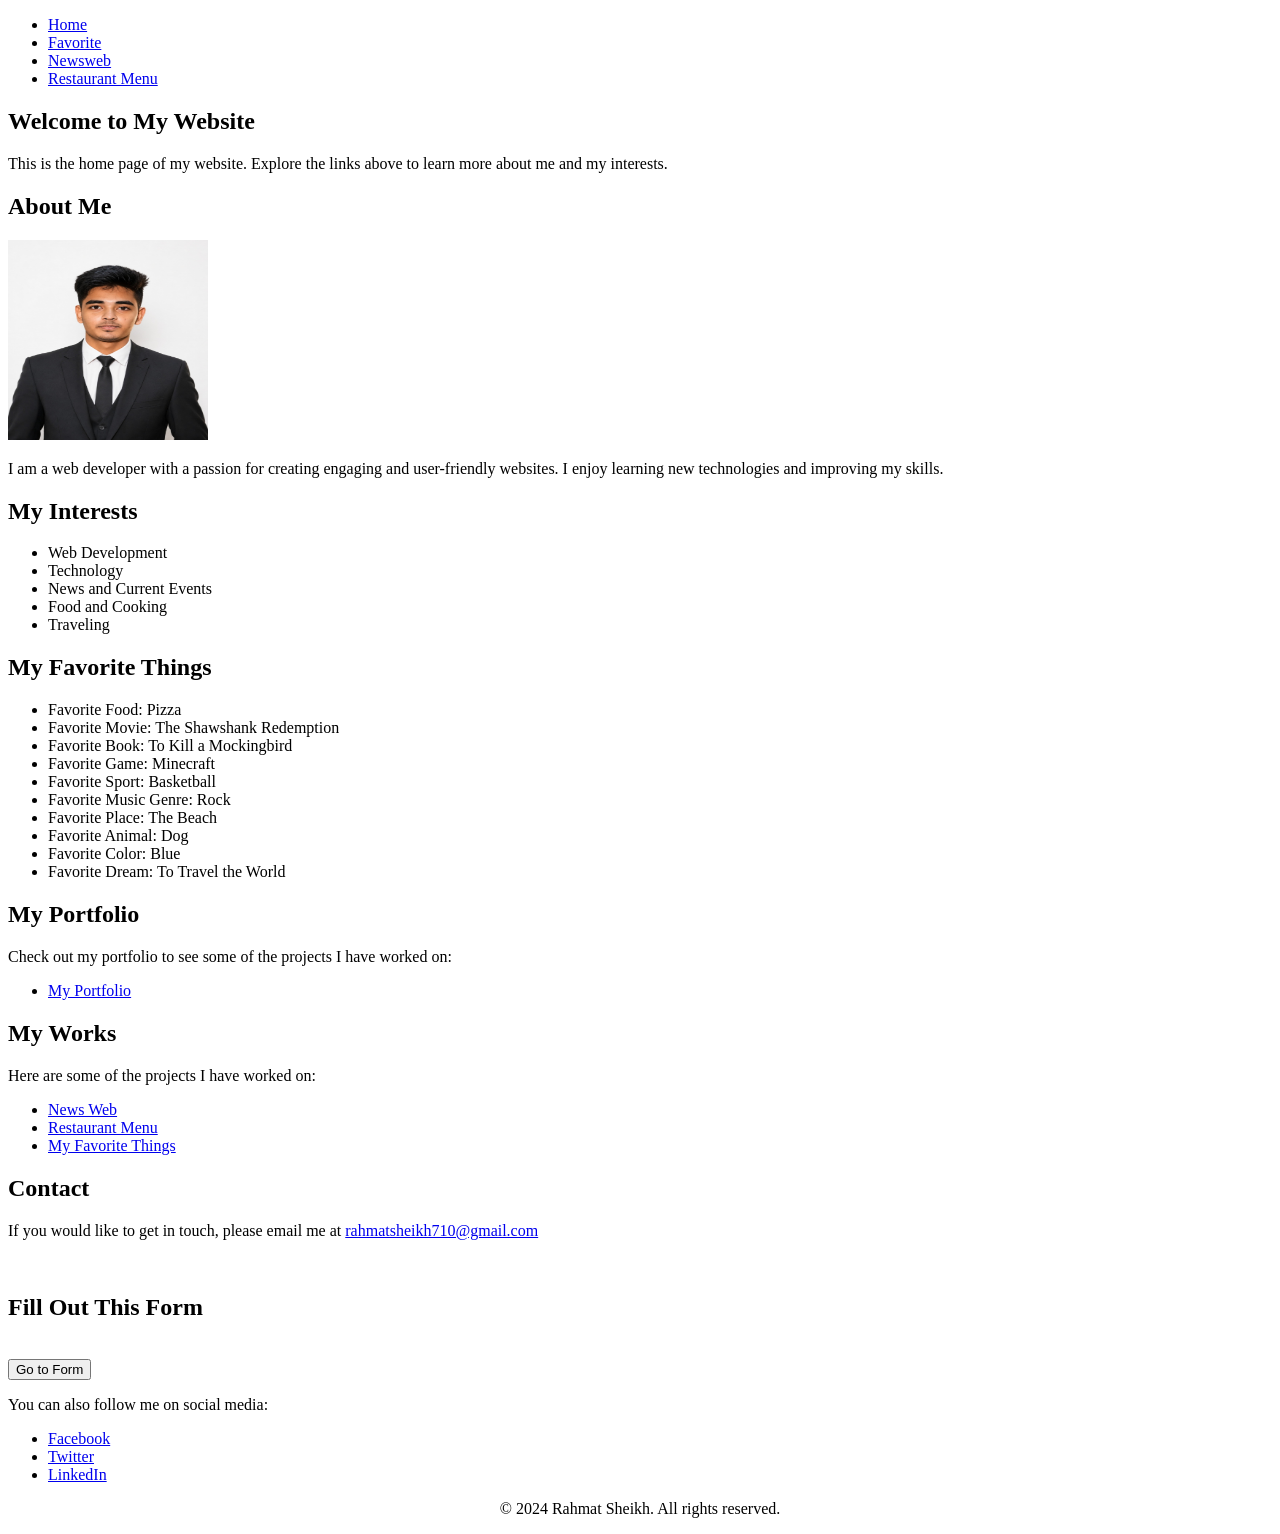
==== index.html @ 32385d4f "First commit" ====
<!DOCTYPE html>
<html lang="en">
<head>
    <meta charset="UTF-8">
    <meta name="viewport" content="width=device-width, initial-scale=1.0">
    <title>Final website</title>
</head>
<body>
    <nav>
        <ul>
            <li><a href="index.html">Home</a></li>
            <li><a href="favorite.html">Favorite</a></li>
            <li><a href="Newsweb.html">Newsweb</a></li>
            <li><a href="Restaurant Menu.html">Restaurant Menu</a></li>
        </ul>
    </nav>
    <section>
        <h1>Welcome to My Website</h1>
        <p>This is the home page of my website. Explore the links above to learn more about me and my interests.</p>
    </section>
    <section>
        <h2>About Me</h2>
        <img src="img/Rahmat Sheikh.jpg" alt="Rahmat Sheikh" width="200" height="200">
        <p>I am a web developer with a passion for creating engaging and user-friendly websites. I enjoy learning new technologies and improving my skills.</p>
    </section>  

<section>
        <h2>My Interests</h2>
        <ul>
            <li>Web Development</li>
            <li>Technology</li>
            <li>News and Current Events</li>
            <li>Food and Cooking</li>
            <li>Traveling</li>
        </ul>
        </section>
        <section>
        <h2>My Favorite Things</h2>
        <ul>
            <li>Favorite Food: Pizza</li>
            <li>Favorite Movie: The Shawshank Redemption</li>
            <li>Favorite Book: To Kill a Mockingbird</li>
            <li>Favorite Game: Minecraft</li>
            <li>Favorite Sport: Basketball</li>
            <li>Favorite Music Genre: Rock</li>
            <li>Favorite Place: The Beach</li>
            <li>Favorite Animal: Dog</li>
            <li>Favorite Color: Blue</li>
            <li>Favorite Dream: To Travel the World</li>
        </ul>
        </section>
        <section>
        <h2>My Portfolio</h2>   
        <p>Check out my portfolio to see some of the projects I have worked on:</p>
        <ul>
            <li><a href="protfolio.htm">My Portfolio</a></li>
        </ul>
    </section>
    <section><h2>My Works</h2><p>Here are some of the projects I have worked on:</p>
        <ul>
            <li><a href="Newsweb.html">News Web</a></li>
            <li><a href="Restaurant Menu.html">Restaurant Menu</a></li>
            <li><a href="favorite.html">My Favorite Things</a></li>
        </ul>
    
    </section>
    <section>
        <h2>Contact</h2>
        <p>If you would like to get in touch, please email me at <a href="mailto:rahmatsheikh710@gmail.com">rahmatsheikh710@gmail.com</a></p><br>
        <h2>Fill Out This Form</h2><br>
        <button onclick="window.location.href='form.html'">Go to Form</button>
        <p>You can also follow me on social media:</p>
        
        <ul>
            <li><a href="https://www.facebook.com/rahmatsheikh710">Facebook</a></li>
            <li><a href="https://www.twitter.com/rahmatsheikh710">Twitter</a></li>
            <li><a href="https://www.linkedin.com/in/rahmatsheikh710">LinkedIn</a></li>
        </ul>
    </section>

<section>
    <footer>
        <p align="center"> &copy; 2024 Rahmat Sheikh. All rights reserved.</p>
    </footer>
</section>
</body>
</html>
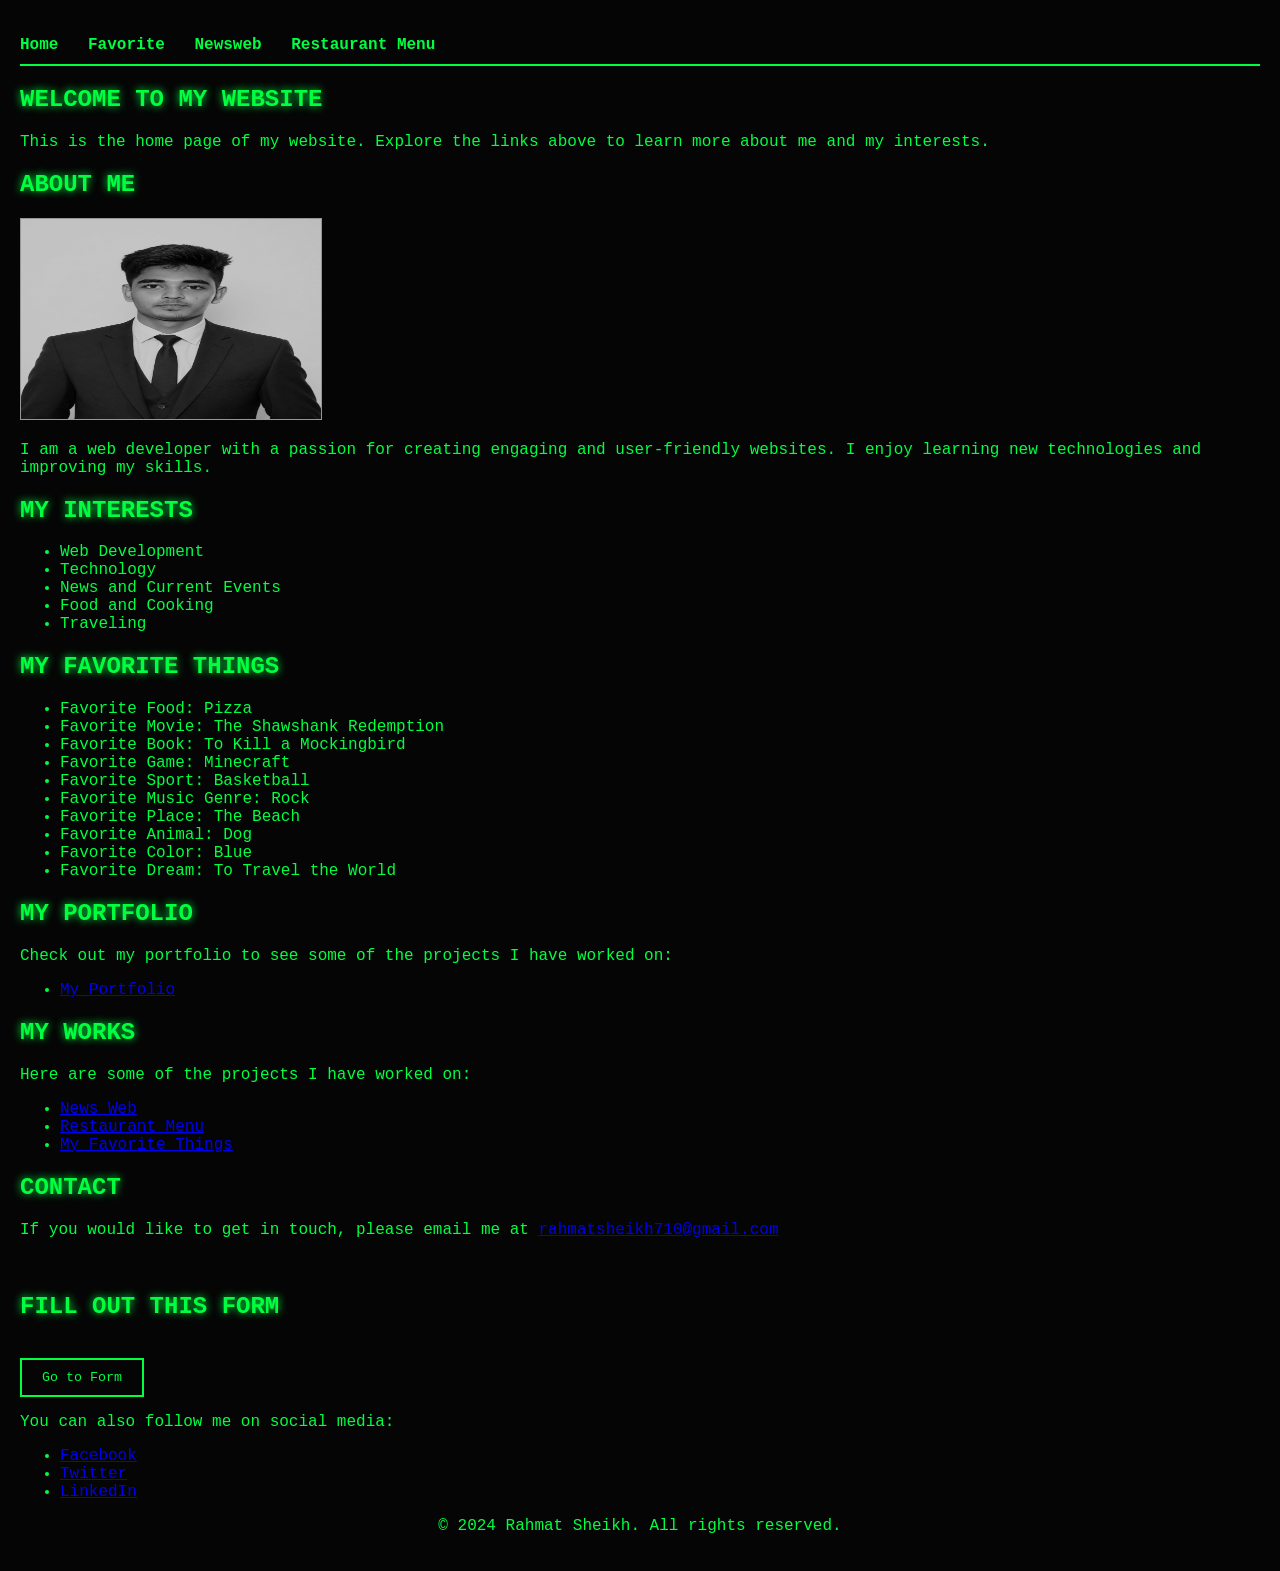
==== commit 7620fe2d: "Add css" ====
--- a/index.html
+++ b/index.html
@@ -4,6 +4,7 @@
     <meta charset="UTF-8">
     <meta name="viewport" content="width=device-width, initial-scale=1.0">
     <title>Final website</title>
+    <link rel="stylesheet" href="style.css">
 </head>
 <body>
     <nav>
--- a/style.css
+++ b/style.css
@@ -0,0 +1,88 @@
+/* Cyber/Hacker Style CSS */
+
+:root {
+    --neon-green: #00ff41;
+    --dark-bg: #050505;
+    --terminal-font: 'Courier New', Courier, monospace;
+}
+
+body {
+    background-color: var(--dark-bg);
+    color: var(--neon-green);
+    font-family: var(--terminal-font);
+    padding: 20px;
+    margin: 0;
+}
+
+.terminal-container {
+    max-width: 900px;
+    margin: auto;
+    border: 1px solid var(--neon-green);
+    padding: 30px;
+    box-shadow: 0 0 15px rgba(0, 255, 65, 0.2);
+}
+
+/* Navigation */
+nav ul {
+    list-style: none;
+    padding: 0;
+    border-bottom: 2px solid var(--neon-green);
+    padding-bottom: 10px;
+}
+
+nav li {
+    display: inline;
+    margin-right: 20px;
+}
+
+nav a {
+    color: var(--neon-green);
+    text-decoration: none;
+    font-weight: bold;
+}
+
+nav a:hover {
+    background-color: var(--neon-green);
+    color: black;
+}
+
+/* Headlines */
+h1, h2 {
+    text-transform: uppercase;
+    text-shadow: 0 0 8px var(--neon-green);
+}
+
+/* Images & Media */
+img {
+    width: 100%;
+    max-width: 300px;
+    border: 1px solid var(--neon-green);
+    filter: grayscale(100%) brightness(80%);
+}
+
+iframe {
+    width: 100%;
+    max-width: 660px;
+    border: 1px solid var(--neon-green);
+}
+
+/* UI Elements */
+button {
+    background: transparent;
+    border: 2px solid var(--neon-green);
+    color: var(--neon-green);
+    padding: 10px 20px;
+    cursor: pointer;
+    font-family: var(--terminal-font);
+}
+
+button:hover {
+    background: var(--neon-green);
+    color: black;
+}
+
+.content-block {
+    margin-top: 40px;
+    border-left: 2px solid var(--neon-green);
+    padding-left: 20px;
+}
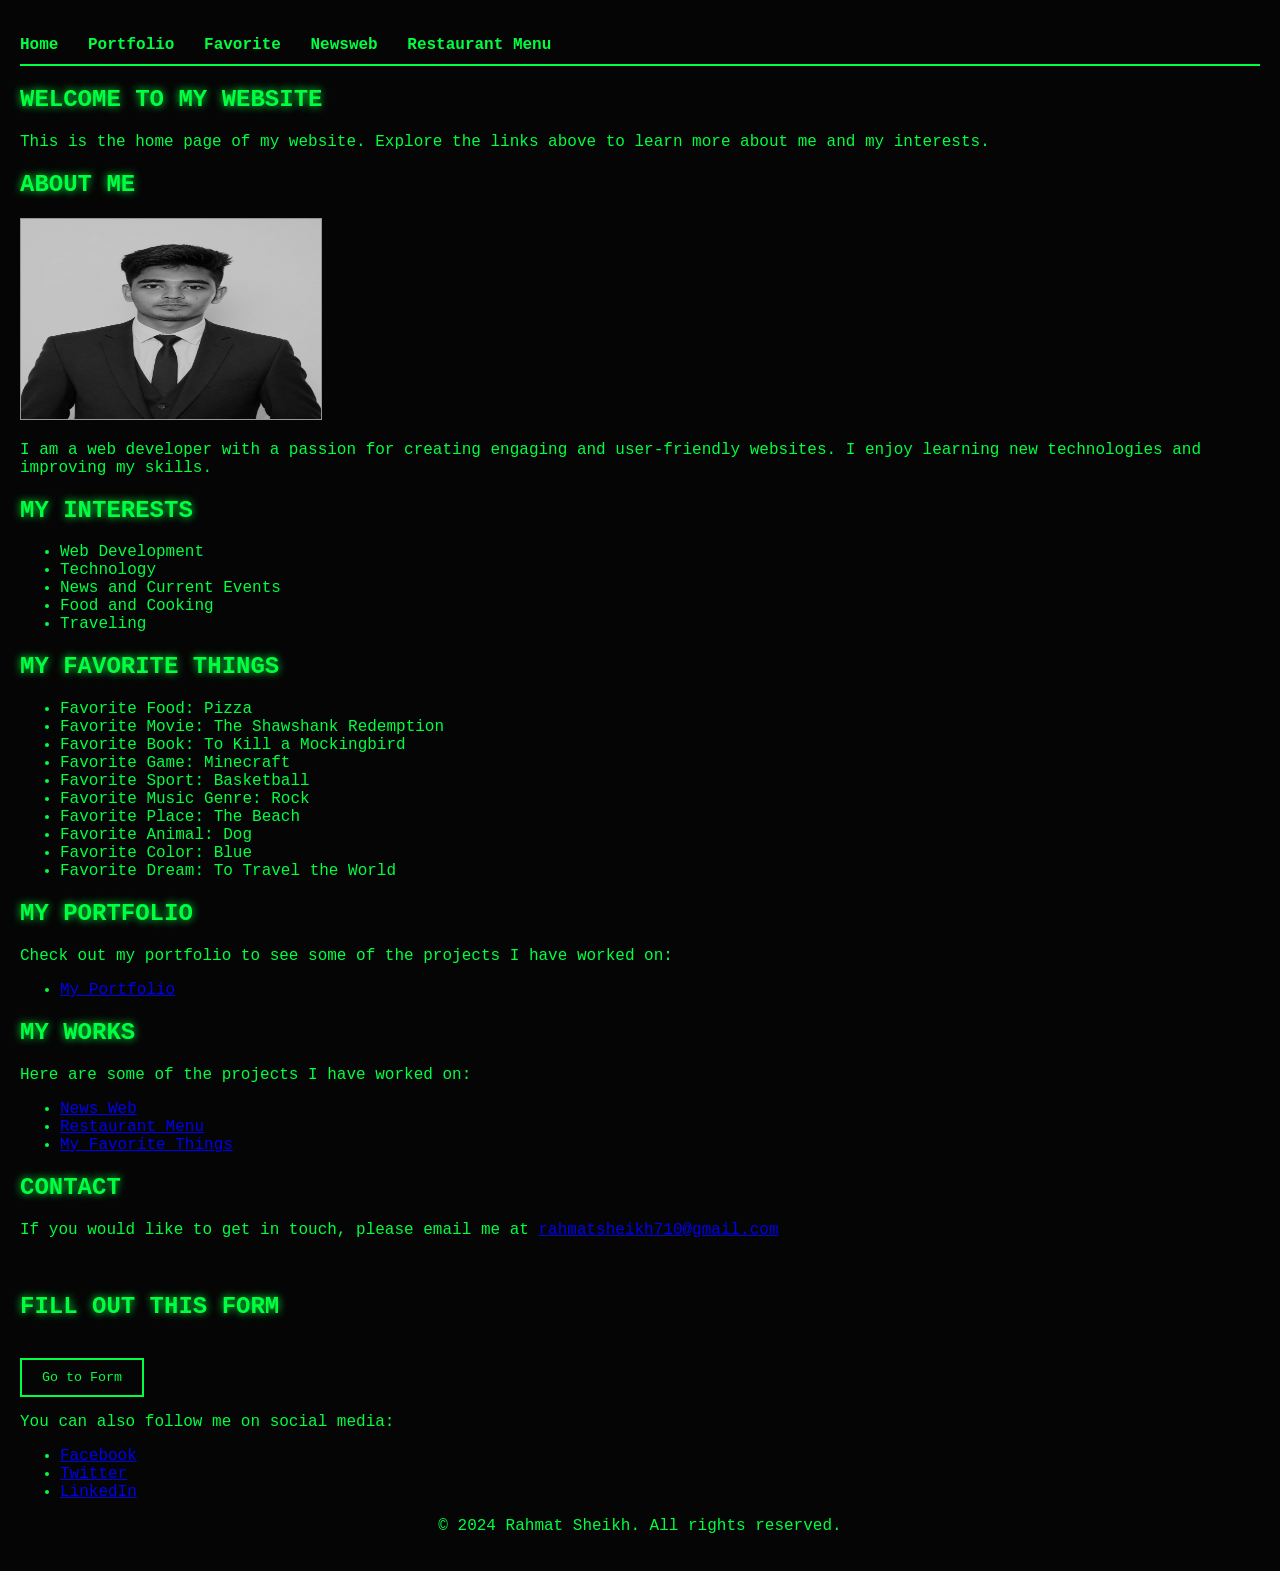
==== commit 4565a81d: "add protfolio on nav" ====
--- a/index.html
+++ b/index.html
@@ -5,11 +5,13 @@
     <meta name="viewport" content="width=device-width, initial-scale=1.0">
     <title>Final website</title>
     <link rel="stylesheet" href="style.css">
+    <link rel="icon" href="img/sport.jpg" type="image/jpeg">
 </head>
 <body>
     <nav>
         <ul>
             <li><a href="index.html">Home</a></li>
+            <li><a href="portfolio.html">Portfolio</a></li>
             <li><a href="favorite.html">Favorite</a></li>
             <li><a href="Newsweb.html">Newsweb</a></li>
             <li><a href="Restaurant Menu.html">Restaurant Menu</a></li>
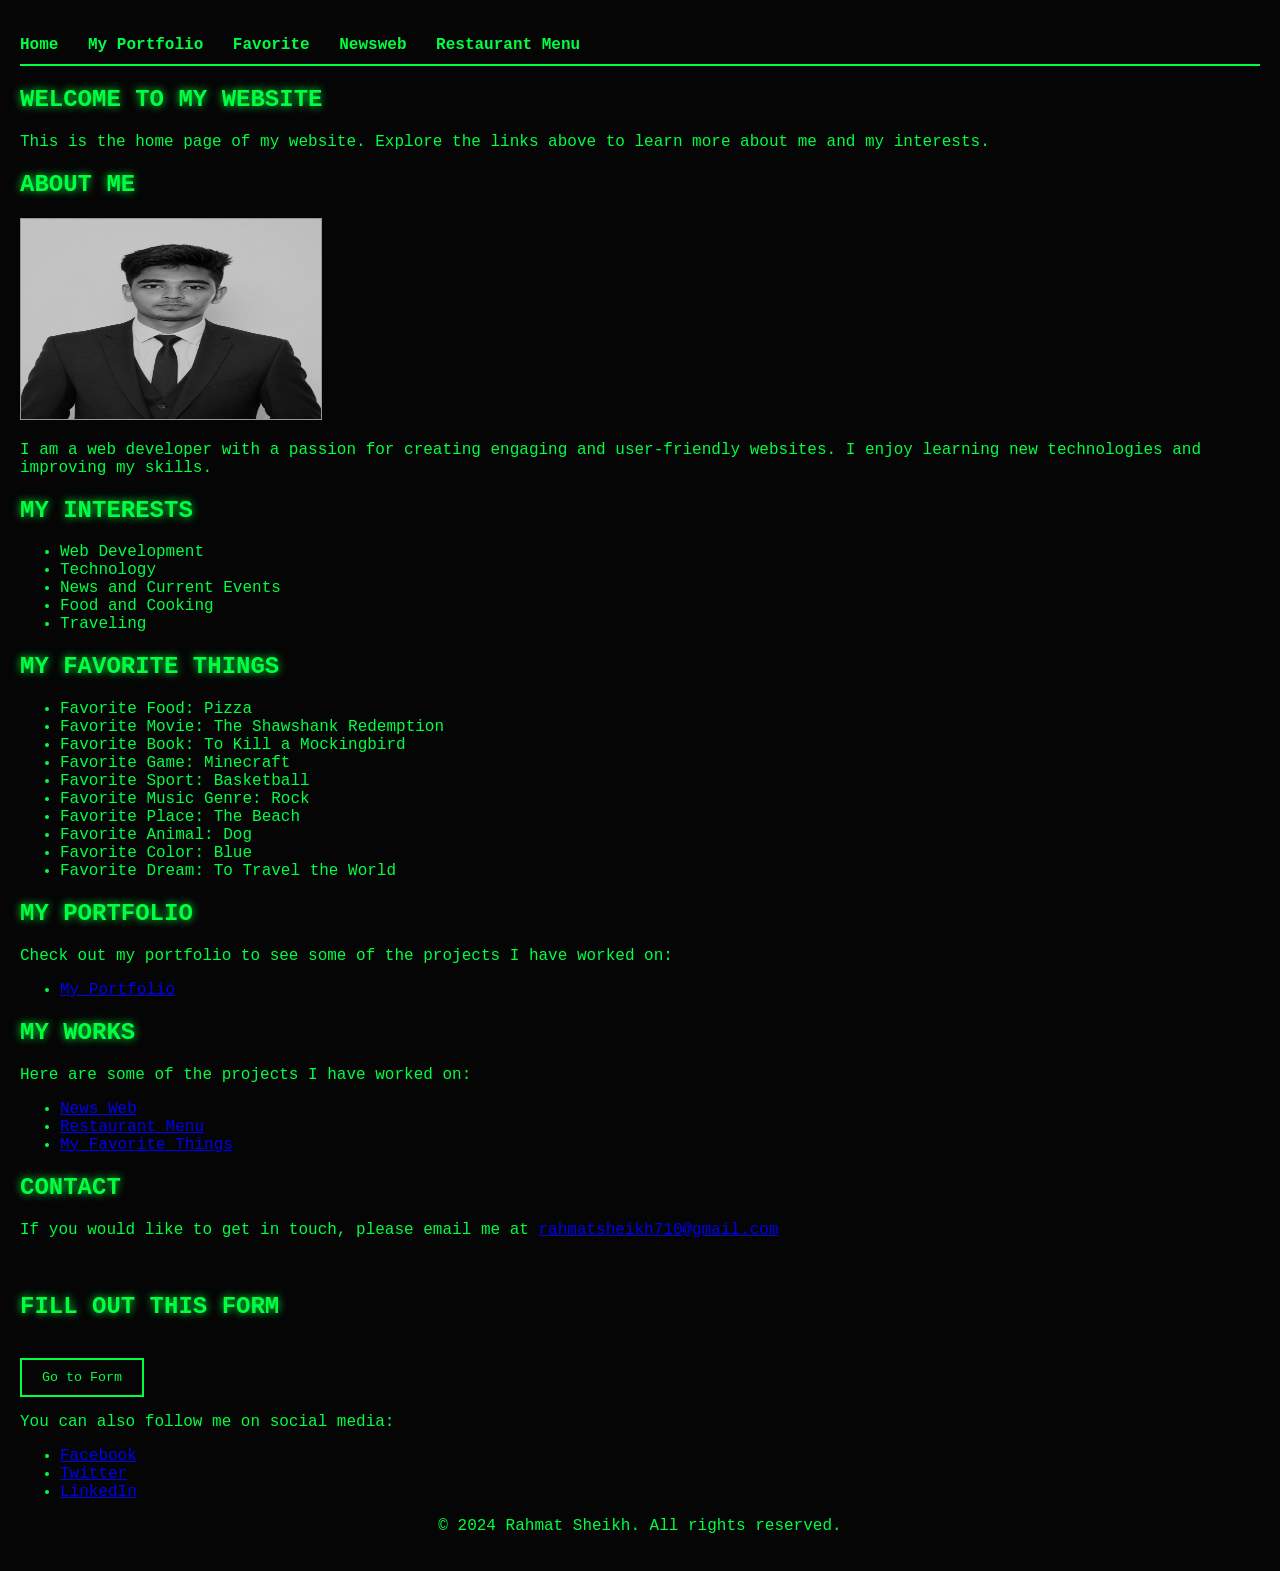
==== commit 37396b15: "fix: all" ====
--- a/index.html
+++ b/index.html
@@ -11,7 +11,7 @@
     <nav>
         <ul>
             <li><a href="index.html">Home</a></li>
-            <li><a href="portfolio.html">Portfolio</a></li>
+          <li><a href="protfolio.html">My Portfolio</a></li>
             <li><a href="favorite.html">Favorite</a></li>
             <li><a href="Newsweb.html">Newsweb</a></li>
             <li><a href="Restaurant Menu.html">Restaurant Menu</a></li>
@@ -56,7 +56,7 @@
         <h2>My Portfolio</h2>   
         <p>Check out my portfolio to see some of the projects I have worked on:</p>
         <ul>
-            <li><a href="protfolio.htm">My Portfolio</a></li>
+            <li><a href="protfolio.html">My Portfolio</a></li>
         </ul>
     </section>
     <section><h2>My Works</h2><p>Here are some of the projects I have worked on:</p>
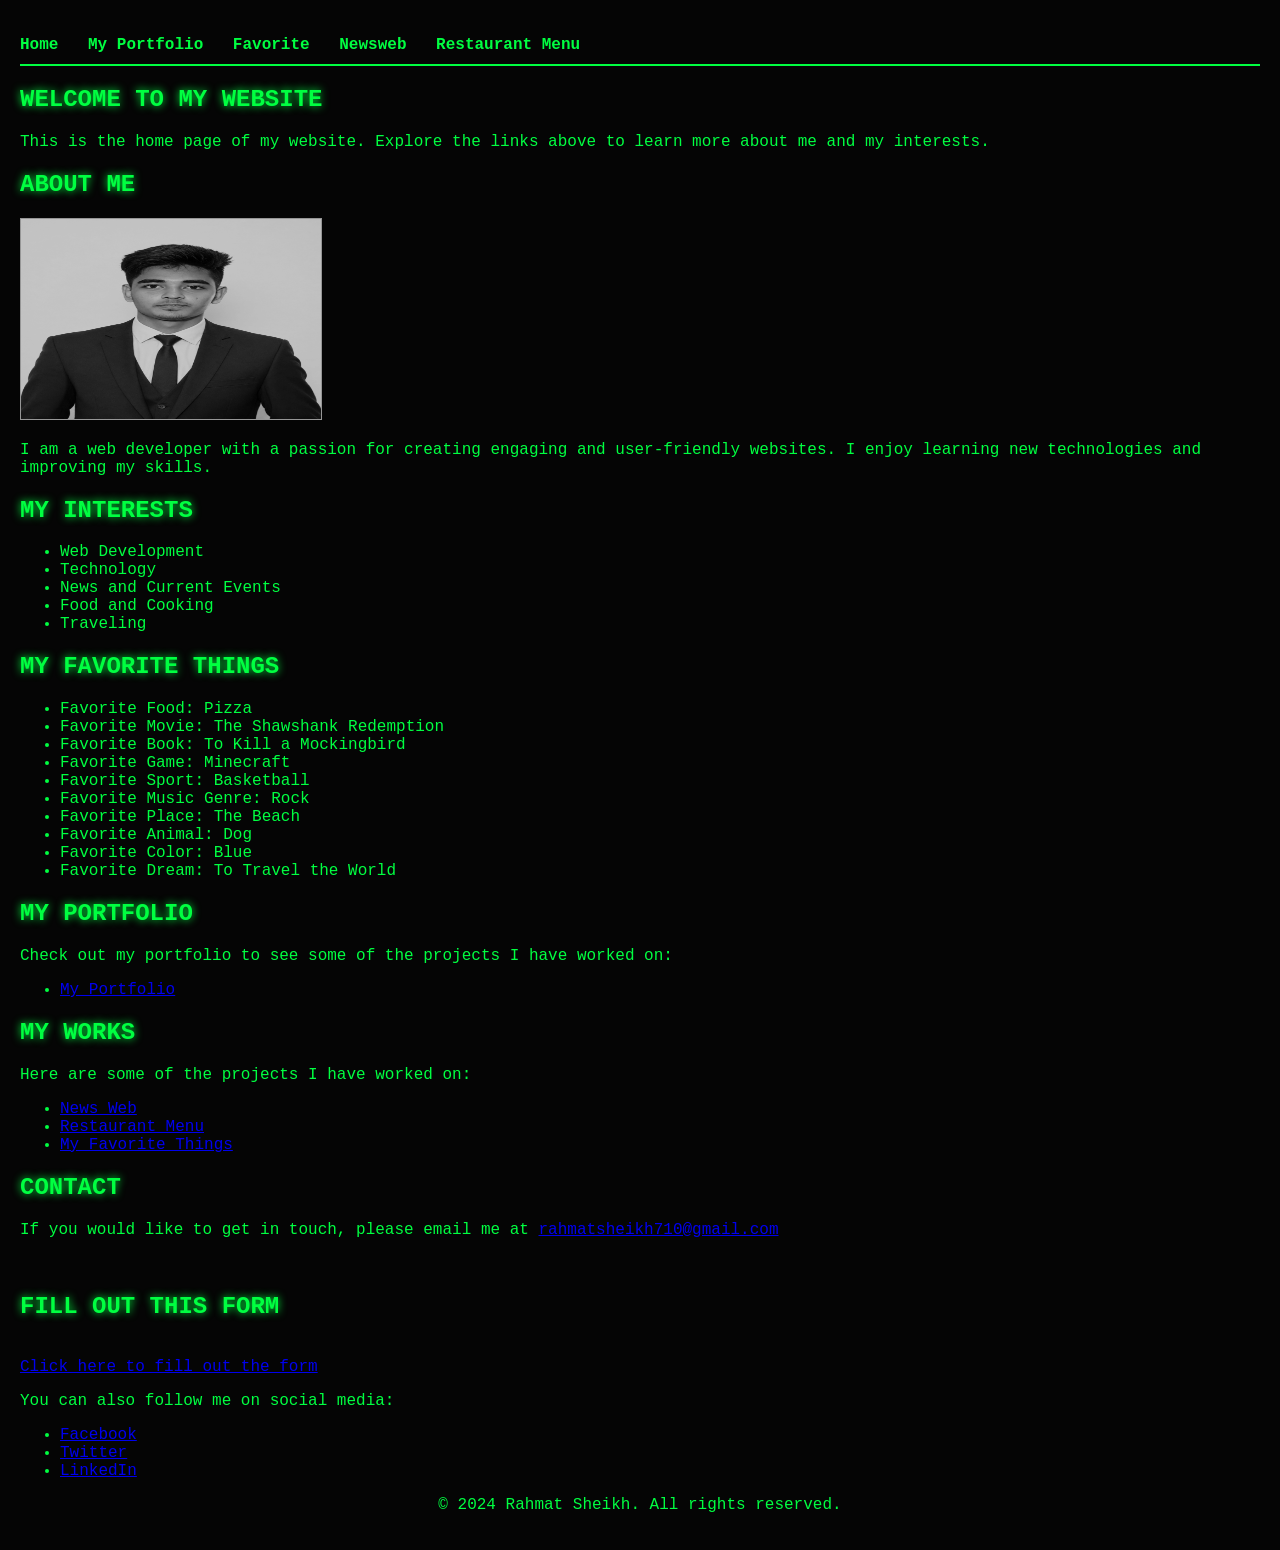
==== commit b8750017: "fix: form & css" ====
--- a/index.html
+++ b/index.html
@@ -71,7 +71,7 @@
         <h2>Contact</h2>
         <p>If you would like to get in touch, please email me at <a href="mailto:rahmatsheikh710@gmail.com">rahmatsheikh710@gmail.com</a></p><br>
         <h2>Fill Out This Form</h2><br>
-        <button onclick="window.location.href='form.html'">Go to Form</button>
+     <a href="form.html">Click here to fill out the form</a>
         <p>You can also follow me on social media:</p>
         
         <ul>
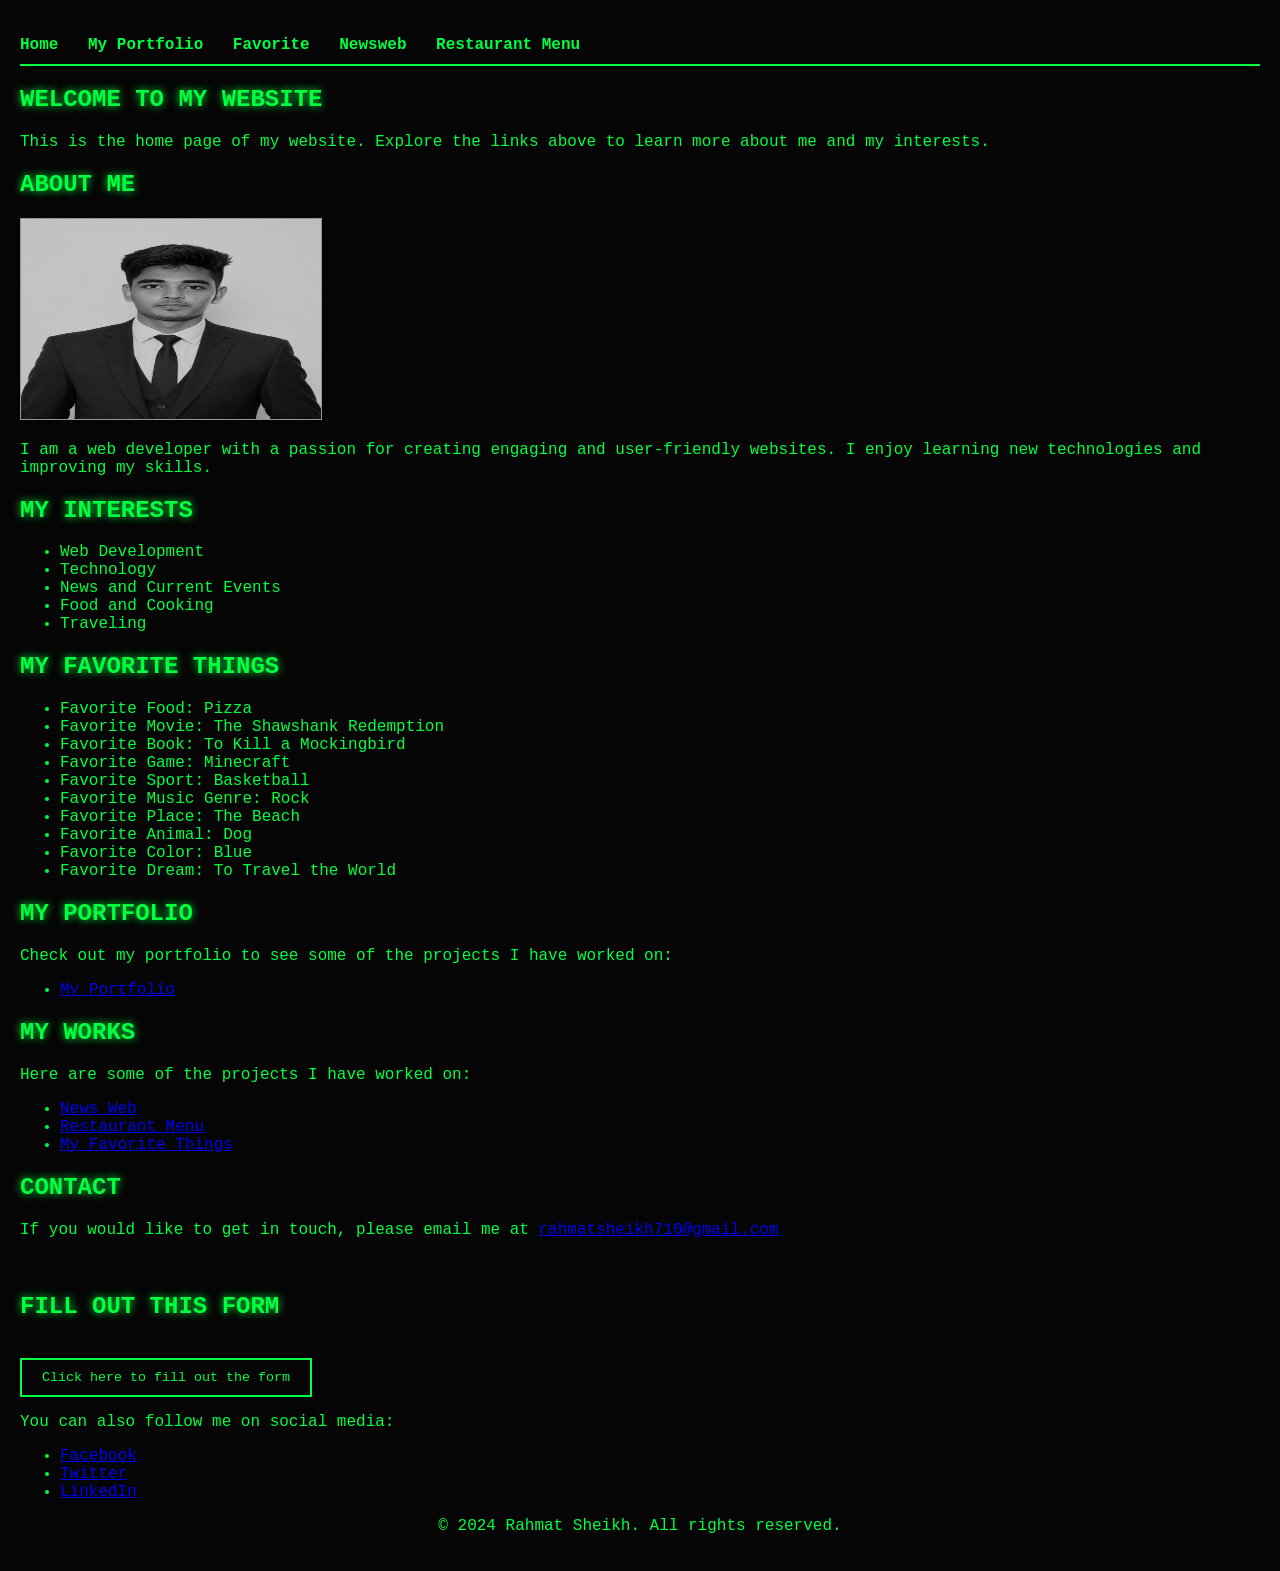
==== commit 584d3300: "add button to form" ====
--- a/index.html
+++ b/index.html
@@ -71,7 +71,7 @@
         <h2>Contact</h2>
         <p>If you would like to get in touch, please email me at <a href="mailto:rahmatsheikh710@gmail.com">rahmatsheikh710@gmail.com</a></p><br>
         <h2>Fill Out This Form</h2><br>
-     <a href="form.html">Click here to fill out the form</a>
+     <a href="form.html"><button>Click here to fill out the form</button></a>
         <p>You can also follow me on social media:</p>
         
         <ul>
